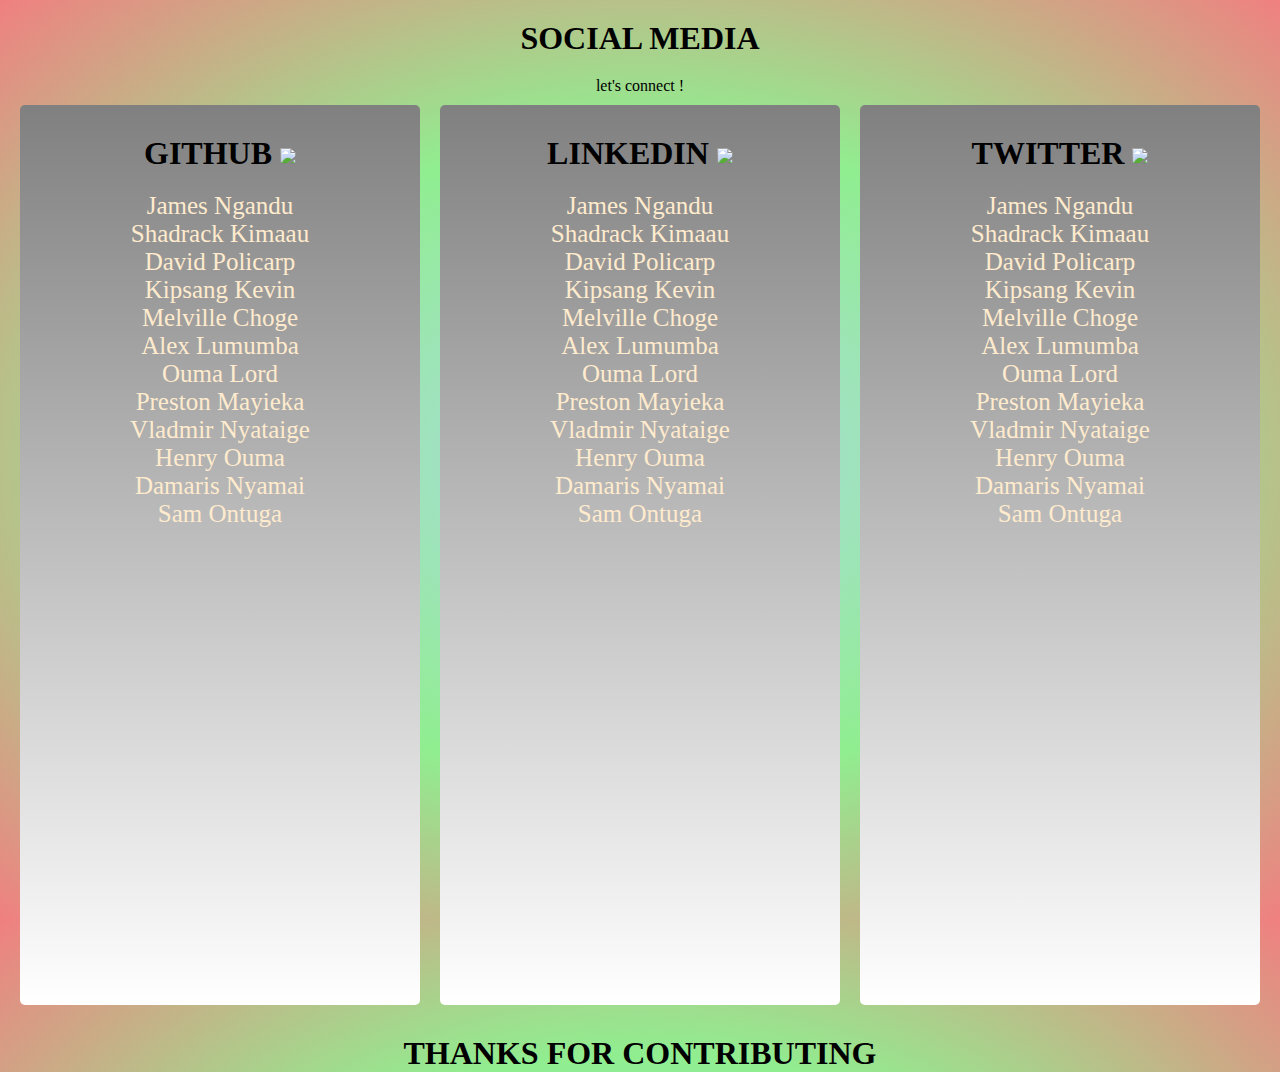
==== section/media.html @ 41b0a60d "added my name" ====
<!DOCTYPE html>
<html lang="en">
  <head>
    <meta charset="UTF-8" />
    <meta http-equiv="X-UA-Compatible" content="IE=edge" />
    <meta name="viewport" content="width=device-width, initial-scale=1.0" />
    <title>FREE&OPEN</title>
    <link rel="icon" type="image/x-icon" href="../src/images/x-twitter.svg" />
    <link rel="stylesheet" href="./section.css" />
  </head>
  <body>
    <div class="social-media">
      <h1>SOCIAL MEDIA</h1>
      <p>let's connect !</p>
      <div class="connections">
        <div class="github-sect accounts">
          <h1 class="sec-title">
            GITHUB <img src="../src/images/github.svg" />
          </h1>
          <div class="github-members">
            <a link="github" href="https://github.com/jmngandu">James Ngandu</a>
            <br />
            <a link="github" href="https://github.com/shaddy1234"
              >Shadrack Kimaau</a
            >
            <br />
            <a link="github" href="https://github.com/dhecaptain"
              >David Policarp</a
            >
            <br />
            <a link="github" href="https://github.com/boinam-Tech"
              >Kipsang Kevin</a
            >
            <br />
            <a link="github" href="https://github.com/Mchoge">Melville Choge</a>
            <br />
            <a link="github" href="https://github.com/Lumumba11"
              >Alex Lumumba</a
            >
            <br />
            <a link="github" href="https://github.com/oumalord">Ouma Lord</a>
            <br />
            <a link="github" href="https://github.com/preston176"
              >Preston Mayieka</a
            >
            <br />
            <a link="github" href="https://github.com/mastercodees"
              >Vladmir Nyataige</a
            >
            <br />
            <a link="github" href="https://github.com/Henri2611">Henry Ouma</a>
            <br />
            <a link="github" href="https://github.com/Damaris3"
              >Damaris Nyamai</a
            >
            <br />
            <a link="github" href="https://github.com/samontuga">Sam Ontuga</a>
            <br />
          </div>
          <!--add your GITHUB username using the format below as shown above-->
          <!--<a link="[GITHUB]" href="https://github.com/[USERNAME]">[YOUR NAME]</a>-->
        </div>

        <div class="linkedin-sect accounts">
          <h1 class="sec-title">
            LINKEDIN <img src="../src/images/linkedin.svg" />
          </h1>
          <div class="linkedin-members">
            <a link="linkedin" href="https://www.linkedin.com/in/james-ngandu/"
              >James Ngandu</a
            >
            <br />
            <a
              link="linkedin"
              href="https://www.linkedin.com/in/shadrack-kimaau-8b84a4278/"
              >Shadrack Kimaau</a
            >
            <br />
            <a
              link="linkedin"
              href="https://www.linkedin.com/in/david-polycarp/"
              >David Policarp</a
            >
            <br />
            <a link="linkedin" href="https://www.linkedin.com/in/kipsang-kevin/"
              >Kipsang Kevin</a
            >
            <br />
            <a
              link="linkedin"
              href="https://www.linkedin.com/in/melville-choge/"
              >Melville Choge</a
            >
            <br />
            <a
              link="linkedin"
              href="https://www.linkedin.com/in/lumumba-alex-ab73562b1/"
              >Alex Lumumba</a
            >
            <br />
            <a
              link="linkedin"
              href="https://www.linkedin.com/in/lordphick-obwanda/"
              >Ouma Lord</a
            >
            <br />
            <a
              link="linkedin"
              href="https://www.linkedin.com/in/preston-mayieka"
              >Preston Mayieka</a
            >
            <br />
            <a
              link="linkedin"
              href="https://www.linkedin.com/in/vladmir-nyataige"
              >Vladmir Nyataige</a
            >
            <br />
            <a link="linkedin" href="https://www.linkedin.com/in/henri-ouma"
              >Henry Ouma
            </a>
            <br />
            <a
              link="linkedin"
              href="https://www.linkedin.com/in/damaris-nyamai/"
              >Damaris Nyamai
            </a>
            <br />
            <a link="linkedin" href="https://www.linkedin.com/in/sam-ontuga/"
              >Sam Ontuga
            </a>
            <br />
            <!--add your LINKEDIN username using the format below as shown above-->
            <!--<a link="[LINKEDIN]" href="https://linkedin.com/[USERNAME]">[YOUR NAME]</a>-->
          </div>
        </div>
        <div class="twitter-sect accounts">
          <h1 class="sec-title">
            TWITTER <img src="../src/images/x-twitter.svg" />
          </h1>
          <a link="twitter" href="https://twitter.com/jm_ngandu"
            >James Ngandu</a
          >
          <br />
          <a link="twitter" href="https://twitter.com/shadrack_kimaau"
            >Shadrack Kimaau</a
          >
          <br />
          <a link="twitter" href="https://twitter.com/polycarp_geen"
            >David Policarp</a
          >
          <br />
          <a link="twitter" href="https://twitter.com/boinam_254"
            >Kipsang Kevin</a
          >
          <br />
          <a link="twitter" href="https://twitter.com/chogemelville"
            >Melville Choge</a
          >
          <br />
          <a link="twitter" href="https://twitter.com/lAlex469">Alex Lumumba</a>
          <br />
          <a link="twitter" href="https://twitter.com/_lordphick">Ouma Lord</a>
          <br />
          <a link="twitter" href="https://twitter.com/preston_mayieka"
            >Preston Mayieka</a
          >
          <br />
          <a link="twitter" href="https://twitter.com/savage5king"
            >Vladmir Nyataige</a
          >
          <br />
          <a link="twitter" href="https://twitter.com/ouma_henri">Henry Ouma</a>
          <br />
          <a link="twitter" href="https://twitter.com/DS_nyamai"
            >Damaris Nyamai</a
          >
          <br />
          <a link="twitter" href="https://twitter.com/techboyke">Sam Ontuga</a>
          <br />
          <!--add your TWITTER username using the format below as shown above-->
          <!--<a link="[TWITTER]" href="https://twitter.com/[USERNAME]">[YOUR NAME]</a>-->
        </div>
      </div>
    </div>
    <h1>THANKS FOR CONTRIBUTING</h1>
  </body>
</html>
---- section/section.css ----
*{
    box-sizing: border-box;
    padding: 0;
    margin: 0;
}
body{
    width: 100%;
    height: 100vh;
    text-align: center;
    background:radial-gradient(lightblue,lightgreen,lightcoral);
    user-select: none;
}
.social-media{
    width: 100%;
}
.social-media h1{
    margin: 20px;
}
.connections{
    display: flex;
    justify-content: space-evenly;
    flex-wrap: wrap;
    flex-shrink: 1;
    margin: 10px;

}
.accounts{
background: linear-gradient(gray,white);
    width: 400px;
    height: 100vh;
    padding: 10px;
    border-radius: 5px;
    margin: auto;
    margin-bottom: 20px;
   
}
.accounts img{
    width: 30px;
}
/* .accounts h1{
    display: flex;
    align-items: center;
    gap: 10px;
} */
.accounts a{
    font-size: 25px;
    text-decoration: none;
    color: blanchedalmond;
}
.accounts a:hover{
    background-color: antiquewhite;
    color: coral;
    padding: 10px;
    border-radius: 5px;
    transition: 2s ease;
}
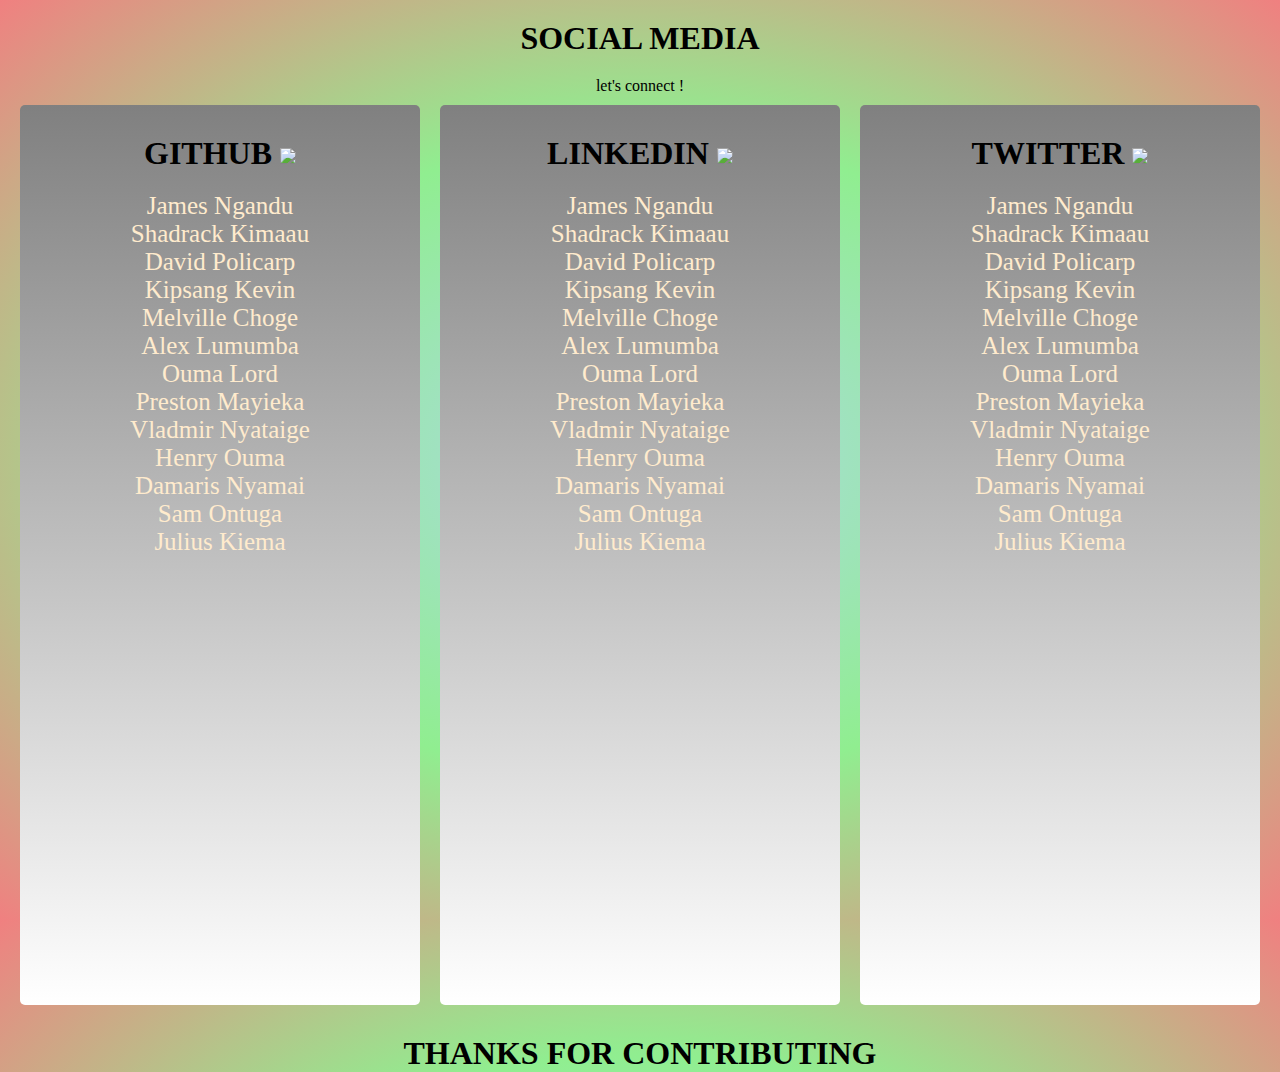
==== commit 536e7cee: "added twitter username" ====
--- a/section/media.html
+++ b/section/media.html
@@ -55,6 +55,8 @@
             >
             <br />
             <a link="github" href="https://github.com/samontuga">Sam Ontuga</a>
+            <br />
+            <a link="github" href="https://github.com/JULIUSSONDEV">Julius Kiema</a>
             <br />
           </div>
           <!--add your GITHUB username using the format below as shown above-->
@@ -130,6 +132,10 @@
               >Sam Ontuga
             </a>
             <br />
+            <a link="linkedin" href="https://www.linkedin.com/in/julius-mwambu"
+              >Julius Kiema
+            </a>
+            <br />
             <!--add your LINKEDIN username using the format below as shown above-->
             <!--<a link="[LINKEDIN]" href="https://linkedin.com/[USERNAME]">[YOUR NAME]</a>-->
           </div>
@@ -178,6 +184,8 @@
           <br />
           <a link="twitter" href="https://twitter.com/techboyke">Sam Ontuga</a>
           <br />
+          <a link="twitter" href="https://x.com/Juliusson003">Julius Kiema</a>
+          <br />
           <!--add your TWITTER username using the format below as shown above-->
           <!--<a link="[TWITTER]" href="https://twitter.com/[USERNAME]">[YOUR NAME]</a>-->
         </div>
